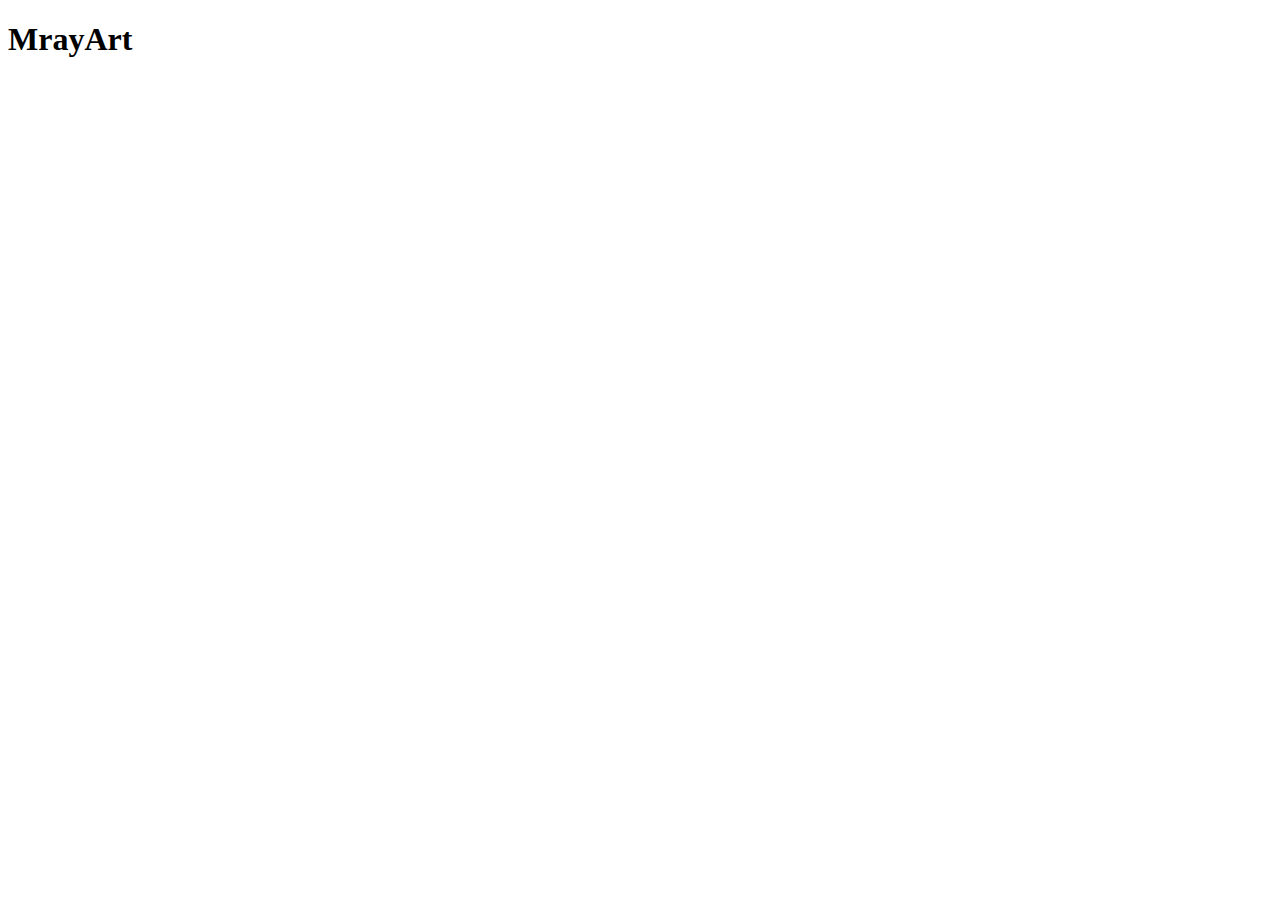
==== Main/index.html @ 19d1752c "Commit 1" ====
<!doctype html>

<html lang="en">
<head>
  <meta charset="utf-8">
  <meta name="viewport" content="width=device-width, initial-scale=1">

  <title>MrayArt</title>
  <meta name="description" content="A simple HTML5 Template for new projects.">
  <meta name="author" content="SitePoint">

  <meta property="og:title" content="A Basic HTML5 Template">
  <meta property="og:type" content="website">
  <meta property="og:url" content="https://www.sitepoint.com/a-basic-html5-template/">
  <meta property="og:description" content="A simple HTML5 Template for new projects.">
  <meta property="og:image" content="image.png">

  <link rel="icon" href="/favicon.ico">
  <link rel="icon" href="/favicon.svg" type="image/svg+xml">
  <link rel="apple-touch-icon" href="/apple-touch-icon.png">

  <link rel="stylesheet" href="css/styles.css?v=1.0">

</head>

<body>
    <h1>MrayArt</h1>
    
  <script src="js/scripts.js"></script>
</body>
</html>
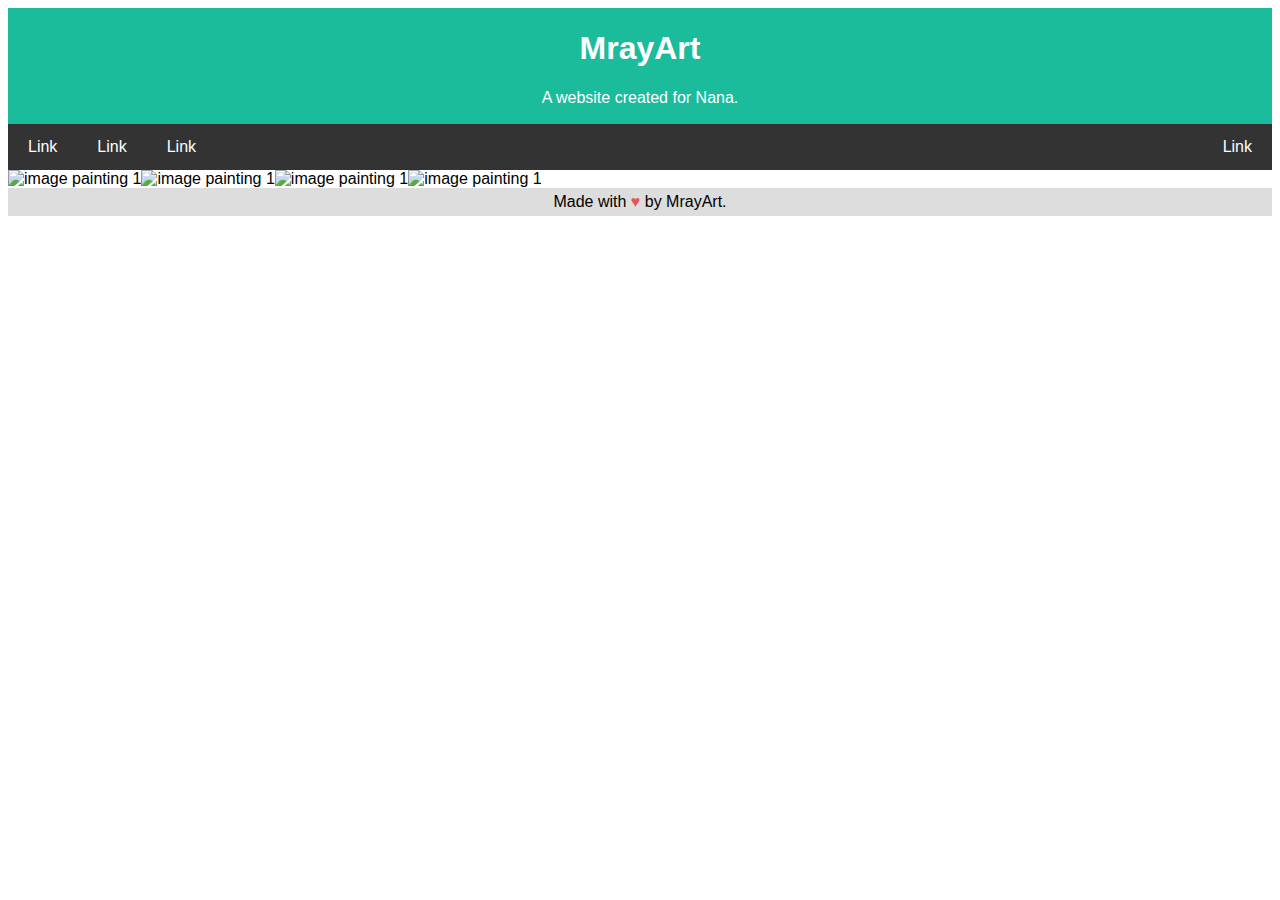
==== commit 76d39c1f: "basic layout/testing" ====
--- a/Main/index.html
+++ b/Main/index.html
@@ -15,17 +15,49 @@
   <meta property="og:description" content="A simple HTML5 Template for new projects.">
   <meta property="og:image" content="image.png">
 
+  <link rel="stylesheet" href="style.css">
+<!--
   <link rel="icon" href="/favicon.ico">
   <link rel="icon" href="/favicon.svg" type="image/svg+xml">
   <link rel="apple-touch-icon" href="/apple-touch-icon.png">
-
-  <link rel="stylesheet" href="css/styles.css?v=1.0">
+-->
 
 </head>
+    <style>
+    body {
+    font-family: Arial, Helvetica, sans-serif;
+    }
+    </style>
+
 
 <body>
-    <h1>MrayArt</h1>
+    <div class="header">
+        <h1>MrayArt</h1>
+        <p>A website created for Nana.</p>
+    </div>
+
+    <div class="topbar">
+        <a href="#">Link</a>
+        <a href="#">Link</a>
+        <a href="#">Link</a>
+        <a href="#" class="right">Link</a>
+    </div>
+
+    <div class="box">
+        <div class="box1"><img src="balloon.jpg" alt="image painting 1"></div>
+        <div class="box2"><img src="balloon.jpg" alt="image painting 1"></div>
+        <div class="box3"><img src="balloon.jpg" alt="image painting 1"></div>
+        <div class="box4"><img src="balloon.jpg" alt="image painting 1"></div>
+      </div>
+
+
+
+
     
+    <div class="footer">
+        Made with <span class="heart">♥</span> by MrayArt.
+    </div>
+
   <script src="js/scripts.js"></script>
 </body>
 </html>--- a/Main/style.css
+++ b/Main/style.css
@@ -0,0 +1,76 @@
+.header {
+    padding: 1px; /* some padding */
+    text-align: center; /* center the text */
+    background: #1abc9c; /* green background */
+    color: white; /* white text color */
+  }
+  
+  /* Increase the font size of the <h1> element */
+  .header h1 {
+    font-size: 5;
+  }
+
+  .topbar {
+    overflow: hidden; /* Hide overflow */
+    background-color: #333; /* Dark background color */
+  }
+  
+  /* Style the navigation bar links */
+  .topbar a {
+    float: left; /* Make sure that the links stay side-by-side */
+    display: block; /* Change the display to block, for responsive reasons (see below) */
+    color: white; /* White text color */
+    text-align: center; /* Center the text */
+    padding: 14px 20px; /* Add some padding */
+    text-decoration: none; /* Remove underline */
+  }
+  
+  /* Right-aligned link */
+  .topbar a.right {
+    float: right; /* Float a link to the right */
+  }
+  
+  /* Change color on hover/mouse-over */
+  .topbar a:hover {
+    background-color: #ddd; /* Grey background color */
+    color: black; /* Black text color */
+  }
+
+  /* Ensure proper sizing */
+* {
+    box-sizing: border-box;
+  }
+  
+  /* Column container */
+  .box { 
+    display: flex;
+    flex-wrap: wrap;
+  }
+  .box1{ 
+    object-fit: cover;
+  }
+  .box2{ 
+    object-fit: cover;
+  }
+  .box3{ 
+    object-fit: cover;
+  }
+  .box4{ 
+    object-fit: cover;
+  }
+
+
+
+
+
+
+
+
+  .footer {
+    padding: 5px; /* Some padding */
+    text-align: center; /* Center text*/
+    background: #ddd; /* Grey background */
+  }
+  .heart{
+    color:#e25555;
+  }